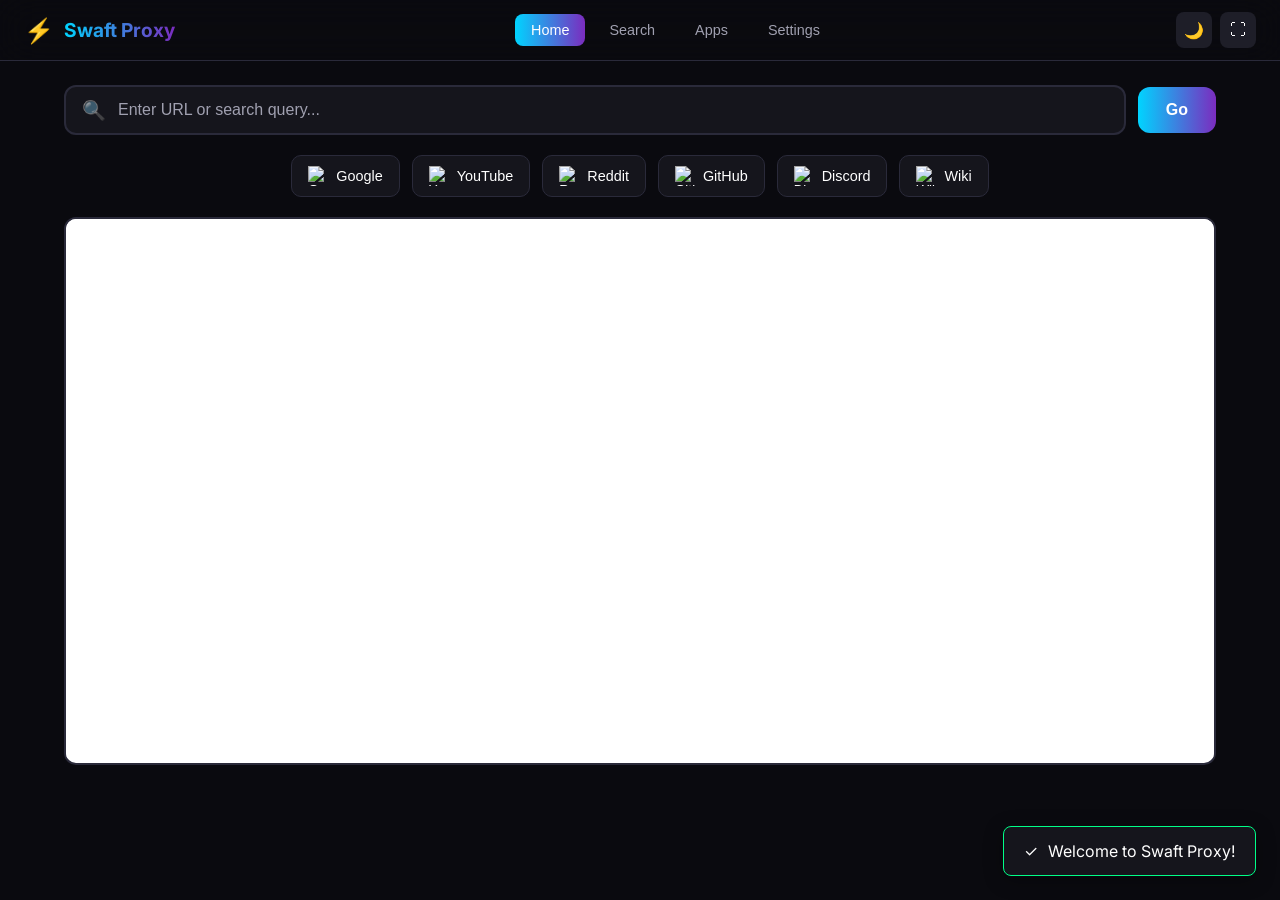
==== public/index.htm @ 95ee0b87 "Rename index.html to index.htm for jsDelivr compatibility" ====
<!DOCTYPE html>
<html lang="en">
<head>
    <meta charset="UTF-8">
    <meta name="viewport" content="width=device-width, initial-scale=1.0">
    <title>Swaft Proxy</title>
    <link rel="stylesheet" href="style.css">
    <link rel="preconnect" href="https://fonts.googleapis.com">
    <link href="https://fonts.googleapis.com/css2?family=Inter:wght@300;400;500;600;700&display=swap" rel="stylesheet">
</head>
<body>
    <div id="app">
        <!-- Navigation -->
        <nav class="navbar">
            <div class="nav-brand">
                <span class="logo">⚡</span>
                <span class="brand-text">Swaft Proxy</span>
            </div>
            <div class="nav-links">
                <button class="nav-btn active" data-page="home">Home</button>
                <button class="nav-btn" data-page="search">Search</button>
                <button class="nav-btn" data-page="apps">Apps</button>
                <button class="nav-btn" data-page="settings">Settings</button>
            </div>
            <div class="nav-actions">
                <button class="icon-btn" id="theme-toggle" title="Toggle Theme">🌙</button>
                <button class="icon-btn" id="fullscreen-btn" title="Fullscreen">⛶</button>
            </div>
        </nav>

        <!-- Main Content Area -->
        <main class="main-content">
            <!-- Home / Proxy Page -->
            <section id="home-page" class="page active">
                <div class="proxy-container">
                    <div class="search-box">
                        <div class="input-wrapper">
                            <span class="search-icon">🔍</span>
                            <input type="text" id="proxy-url" placeholder="Enter URL or search query..." autocomplete="off">
                            <button class="clear-btn hidden" id="clear-url">✕</button>
                        </div>
                        <button class="go-btn" id="go-btn">Go</button>
                    </div>
                    
                    <div class="quick-links">
                        <button class="quick-btn" data-url="https://google.com">
                            <img src="https://www.google.com/favicon.ico" alt="Google">
                            <span>Google</span>
                        </button>
                        <button class="quick-btn" data-url="https://youtube.com">
                            <img src="https://www.youtube.com/favicon.ico" alt="YouTube">
                            <span>YouTube</span>
                        </button>
                        <button class="quick-btn" data-url="https://reddit.com">
                            <img src="https://www.reddit.com/favicon.ico" alt="Reddit">
                            <span>Reddit</span>
                        </button>
                        <button class="quick-btn" data-url="https://github.com">
                            <img src="https://github.com/favicon.ico" alt="GitHub">
                            <span>GitHub</span>
                        </button>
                        <button class="quick-btn" data-url="https://discord.com">
                            <img src="https://discord.com/favicon.ico" alt="Discord">
                            <span>Discord</span>
                        </button>
                        <button class="quick-btn" data-url="https://wikipedia.org">
                            <img src="https://wikipedia.org/favicon.ico" alt="Wiki">
                            <span>Wiki</span>
                        </button>
                    </div>

                    <div class="status-bar hidden" id="status-bar">
                        <div class="status-spinner"></div>
                        <span id="status-text">Loading...</span>
                    </div>

                    <div class="proxy-frame-container">
                        <iframe id="proxy-frame" sandbox="allow-scripts allow-same-origin allow-forms allow-popups allow-top-navigation allow-downloads"></iframe>
                        <div class="frame-overlay hidden" id="frame-overlay">
                            <div class="loading-spinner"></div>
                            <p>Loading content...</p>
                        </div>
                    </div>
                </div>
            </section>

            <!-- Search Page -->
            <section id="search-page" class="page">
                <div class="search-container">
                    <div class="search-header">
                        <h2>Web Search</h2>
                        <div class="engine-selector">
                            <select id="search-engine">
                                <option value="https://www.google.com/search?q=">Google</option>
                                <option value="https://duckduckgo.com/?q=">DuckDuckGo</option>
                                <option value="https://www.bing.com/search?q=">Bing</option>
                                <option value="https://search.brave.com/search?q=">Brave</option>
                            </select>
                        </div>
                    </div>
                    <div class="search-box large">
                        <div class="input-wrapper">
                            <span class="search-icon">🔍</span>
                            <input type="text" id="search-query" placeholder="Search the web...">
                        </div>
                        <button class="go-btn" id="search-btn">Search</button>
                    </div>
                </div>
            </section>

            <!-- Apps/Games Page -->
            <section id="apps-page" class="page">
                <div class="apps-container">
                    <h2>Apps & Games</h2>
                    <div class="category-filter">
                        <button class="filter-btn active" data-category="all">All</button>
                        <button class="filter-btn" data-category="popular">Popular</button>
                        <button class="filter-btn" data-category="games">Games</button>
                        <button class="filter-btn" data-category="tools">Tools</button>
                    </div>
                    <div class="apps-grid" id="apps-grid">
                        <!-- Apps will be populated by JavaScript -->
                    </div>
                </div>
            </section>

            <!-- Settings Page -->
            <section id="settings-page" class="page">
                <div class="settings-container">
                    <h2>Settings</h2>
                    
                    <div class="setting-group">
                        <h3>Appearance</h3>
                        <div class="setting-item">
                            <label>Theme</label>
                            <select id="theme-select">
                                <option value="dark">Dark</option>
                                <option value="light">Light</option>
                                <option value="midnight">Midnight</option>
                                <option value="forest">Forest</option>
                                <option value="ocean">Ocean</option>
                            </select>
                        </div>
                        <div class="setting-item">
                            <label>Background Effect</label>
                            <select id="bg-effect">
                                <option value="none">None</option>
                                <option value="dots">Dots</option>
                                <option value="grid">Grid</option>
                                <option value="gradient">Gradient</option>
                            </select>
                        </div>
                    </div>

                    <div class="setting-group">
                        <h3>Proxy Settings</h3>
                        <div class="setting-item">
                            <label>Proxy Engine</label>
                            <select id="proxy-engine">
                                <option value="auto">Automatic</option>
                                <option value="scramjet">Scramjet</option>
                                <option value="ultraviolet">Ultraviolet</option>
                            </select>
                        </div>
                        <div class="setting-item">
                            <label>Backend Server</label>
                            <input type="text" id="backend-server" placeholder="https://your-server.com">
                        </div>
                    </div>

                    <div class="setting-group">
                        <h3>Tab Cloak</h3>
                        <div class="setting-item">
                            <label>Cloak Tab</label>
                            <input type="checkbox" id="cloak-enabled">
                        </div>
                        <div class="setting-item" id="cloak-options" style="display: none;">
                            <label>Cloak Title</label>
                            <input type="text" id="cloak-title" placeholder="Google Classroom">
                            <label style="margin-top: 10px;">Cloak Icon URL</label>
                            <input type="text" id="cloak-icon" placeholder="https://...">
                        </div>
                    </div>

                    <div class="setting-group">
                        <h3>About</h3>
                        <p class="about-text">
                            <strong>Swaft Proxy v1.0</strong><br>
                            A web proxy solution for secure browsing.<br>
                            Forked from DogeUB.
                        </p>
                        <button class="btn-secondary" id="reset-settings">Reset to Defaults</button>
                    </div>
                </div>
            </section>
        </main>

        <!-- Toast Notifications -->
        <div id="toast-container"></div>
    </div>

    <script src="app.js"></script>
</body>
</html>
---- public/style.css ----
/* Swaft Proxy - Main Stylesheet */
:root {
    /* Default Dark Theme */
    --bg-primary: #0a0a0f;
    --bg-secondary: #15151c;
    --bg-tertiary: #1e1e28;
    --text-primary: #ffffff;
    --text-secondary: #a0a0b0;
    --accent-primary: #00d4ff;
    --accent-secondary: #7b2cbf;
    --border-color: #2a2a3a;
    --hover-bg: #252535;
    --error-color: #ff4444;
    --success-color: #00ff88;
    --shadow: 0 4px 20px rgba(0, 0, 0, 0.3);
    --radius: 12px;
    --transition: all 0.2s ease;
}

/* Light Theme */
[data-theme="light"] {
    --bg-primary: #f5f5fa;
    --bg-secondary: #ffffff;
    --bg-tertiary: #e8e8f0;
    --text-primary: #1a1a2e;
    --text-secondary: #666680;
    --accent-primary: #0088cc;
    --accent-secondary: #6b1cb0;
    --border-color: #d0d0e0;
    --hover-bg: #f0f0f8;
}

/* Midnight Theme */
[data-theme="midnight"] {
    --bg-primary: #0d0d1a;
    --bg-secondary: #131328;
    --bg-tertiary: #1a1a3a;
    --accent-primary: #6366f1;
    --accent-secondary: #8b5cf6;
}

/* Forest Theme */
[data-theme="forest"] {
    --bg-primary: #0a1f0a;
    --bg-secondary: #0d2a0d;
    --bg-tertiary: #143614;
    --accent-primary: #22c55e;
    --accent-secondary: #16a34a;
}

/* Ocean Theme */
[data-theme="ocean"] {
    --bg-primary: #0a1628;
    --bg-secondary: #0d1f3a;
    --bg-tertiary: #142850;
    --accent-primary: #0ea5e9;
    --accent-secondary: #0284c7;
}

* {
    margin: 0;
    padding: 0;
    box-sizing: border-box;
}

body {
    font-family: 'Inter', -apple-system, BlinkMacSystemFont, sans-serif;
    background: var(--bg-primary);
    color: var(--text-primary);
    min-height: 100vh;
    overflow-x: hidden;
    transition: var(--transition);
}

/* Background Effects */
body[data-bg="dots"] {
    background-image: radial-gradient(circle, rgba(255,255,255,0.1) 1px, transparent 1px);
    background-size: 24px 24px;
}

body[data-bg="grid"] {
    background-image: 
        linear-gradient(to right, rgba(255,255,255,0.05) 1px, transparent 1px),
        linear-gradient(to bottom, rgba(255,255,255,0.05) 1px, transparent 1px);
    background-size: 40px 40px;
}

body[data-bg="gradient"] {
    background: linear-gradient(135deg, var(--bg-primary) 0%, var(--bg-secondary) 50%, var(--bg-tertiary) 100%);
}

/* App Container */
#app {
    min-height: 100vh;
    display: flex;
    flex-direction: column;
}

/* Navigation */
.navbar {
    display: flex;
    align-items: center;
    justify-content: space-between;
    padding: 12px 24px;
    background: rgba(10, 10, 15, 0.8);
    backdrop-filter: blur(20px);
    border-bottom: 1px solid var(--border-color);
    position: sticky;
    top: 0;
    z-index: 1000;
}

.nav-brand {
    display: flex;
    align-items: center;
    gap: 10px;
    font-weight: 700;
    font-size: 1.2rem;
}

.logo {
    font-size: 1.5rem;
}

.brand-text {
    background: linear-gradient(90deg, var(--accent-primary), var(--accent-secondary));
    -webkit-background-clip: text;
    -webkit-text-fill-color: transparent;
    background-clip: text;
}

.nav-links {
    display: flex;
    gap: 8px;
}

.nav-btn {
    padding: 8px 16px;
    border: none;
    border-radius: 8px;
    background: transparent;
    color: var(--text-secondary);
    font-size: 0.9rem;
    cursor: pointer;
    transition: var(--transition);
}

.nav-btn:hover {
    background: var(--hover-bg);
    color: var(--text-primary);
}

.nav-btn.active {
    background: linear-gradient(90deg, var(--accent-primary), var(--accent-secondary));
    color: white;
}

.nav-actions {
    display: flex;
    gap: 8px;
}

.icon-btn {
    width: 36px;
    height: 36px;
    border: none;
    border-radius: 8px;
    background: var(--bg-tertiary);
    color: var(--text-primary);
    font-size: 1rem;
    cursor: pointer;
    transition: var(--transition);
    display: flex;
    align-items: center;
    justify-content: center;
}

.icon-btn:hover {
    background: var(--hover-bg);
    transform: scale(1.05);
}

/* Main Content */
.main-content {
    flex: 1;
    padding: 24px;
    max-width: 1200px;
    margin: 0 auto;
    width: 100%;
}

/* Pages */
.page {
    display: none;
    animation: fadeIn 0.3s ease;
}

.page.active {
    display: block;
}

@keyframes fadeIn {
    from { opacity: 0; transform: translateY(10px); }
    to { opacity: 1; transform: translateY(0); }
}

/* Proxy Container */
.proxy-container {
    display: flex;
    flex-direction: column;
    gap: 20px;
}

/* Search Box */
.search-box {
    display: flex;
    gap: 12px;
    align-items: center;
}

.search-box.large {
    max-width: 700px;
    margin: 0 auto;
    width: 100%;
}

.input-wrapper {
    flex: 1;
    display: flex;
    align-items: center;
    background: var(--bg-secondary);
    border: 2px solid var(--border-color);
    border-radius: var(--radius);
    padding: 0 16px;
    transition: var(--transition);
}

.input-wrapper:focus-within {
    border-color: var(--accent-primary);
}

.search-icon {
    font-size: 1.2rem;
    margin-right: 12px;
    opacity: 0.6;
}

input[type="text"] {
    flex: 1;
    padding: 14px 0;
    border: none;
    background: transparent;
    color: var(--text-primary);
    font-size: 1rem;
    outline: none;
}

input[type="text"]::placeholder {
    color: var(--text-secondary);
}

.clear-btn {
    background: none;
    border: none;
    color: var(--text-secondary);
    cursor: pointer;
    padding: 4px 8px;
    border-radius: 4px;
    font-size: 0.9rem;
    transition: var(--transition);
}

.clear-btn:hover {
    background: var(--hover-bg);
    color: var(--text-primary);
}

.go-btn {
    padding: 14px 28px;
    border: none;
    border-radius: var(--radius);
    background: linear-gradient(90deg, var(--accent-primary), var(--accent-secondary));
    color: white;
    font-size: 1rem;
    font-weight: 600;
    cursor: pointer;
    transition: var(--transition);
}

.go-btn:hover {
    transform: translateY(-2px);
    box-shadow: var(--shadow);
}

/* Quick Links */
.quick-links {
    display: flex;
    flex-wrap: wrap;
    gap: 12px;
    justify-content: center;
}

.quick-btn {
    display: flex;
    align-items: center;
    gap: 8px;
    padding: 10px 16px;
    background: var(--bg-secondary);
    border: 1px solid var(--border-color);
    border-radius: 10px;
    color: var(--text-primary);
    cursor: pointer;
    transition: var(--transition);
}

.quick-btn:hover {
    background: var(--hover-bg);
    transform: translateY(-2px);
    border-color: var(--accent-primary);
}

.quick-btn img {
    width: 20px;
    height: 20px;
}

.quick-btn span {
    font-size: 0.9rem;
    font-weight: 500;
}

/* Status Bar */
.status-bar {
    display: flex;
    align-items: center;
    gap: 12px;
    padding: 12px 16px;
    background: var(--bg-secondary);
    border-radius: var(--radius);
    border: 1px solid var(--border-color);
}

.status-spinner {
    width: 18px;
    height: 18px;
    border: 2px solid var(--border-color);
    border-top-color: var(--accent-primary);
    border-radius: 50%;
    animation: spin 1s linear infinite;
}

@keyframes spin {
    to { transform: rotate(360deg); }
}

/* Proxy Frame Container */
.proxy-frame-container {
    position: relative;
    border-radius: var(--radius);
    overflow: hidden;
    border: 2px solid var(--border-color);
    background: white;
    min-height: 60vh;
}

#proxy-frame {
    width: 100%;
    min-height: 60vh;
    border: none;
    background: white;
}

.frame-overlay {
    position: absolute;
    top: 0;
    left: 0;
    right: 0;
    bottom: 0;
    background: var(--bg-secondary);
    display: flex;
    flex-direction: column;
    align-items: center;
    justify-content: center;
    gap: 16px;
}

.loading-spinner {
    width: 50px;
    height: 50px;
    border: 4px solid var(--border-color);
    border-top-color: var(--accent-primary);
    border-radius: 50%;
    animation: spin 1s linear infinite;
}

/* Search Page */
.search-container {
    max-width: 700px;
    margin: 0 auto;
    text-align: center;
    padding: 40px 0;
}

.search-header {
    display: flex;
    justify-content: space-between;
    align-items: center;
    margin-bottom: 30px;
}

.search-header h2 {
    font-size: 1.8rem;
}

.engine-selector select {
    padding: 10px 16px;
    background: var(--bg-secondary);
    border: 1px solid var(--border-color);
    border-radius: 8px;
    color: var(--text-primary);
    font-size: 0.9rem;
    cursor: pointer;
}

/* Apps Page */
.apps-container {
    max-width: 1000px;
    margin: 0 auto;
}

.apps-container h2 {
    margin-bottom: 24px;
    text-align: center;
}

.category-filter {
    display: flex;
    gap: 10px;
    justify-content: center;
    margin-bottom: 30px;
    flex-wrap: wrap;
}

.filter-btn {
    padding: 8px 20px;
    border: 1px solid var(--border-color);
    border-radius: 20px;
    background: var(--bg-secondary);
    color: var(--text-secondary);
    cursor: pointer;
    transition: var(--transition);
}

.filter-btn:hover, .filter-btn.active {
    background: linear-gradient(90deg, var(--accent-primary), var(--accent-secondary));
    color: white;
    border-color: transparent;
}

.apps-grid {
    display: grid;
    grid-template-columns: repeat(auto-fill, minmax(150px, 1fr));
    gap: 20px;
}

.app-card {
    background: var(--bg-secondary);
    border: 1px solid var(--border-color);
    border-radius: var(--radius);
    padding: 20px;
    text-align: center;
    cursor: pointer;
    transition: var(--transition);
}

.app-card:hover {
    transform: translateY(-5px);
    box-shadow: var(--shadow);
    border-color: var(--accent-primary);
}

.app-icon {
    width: 60px;
    height: 60px;
    margin: 0 auto 12px;
    border-radius: 12px;
    background: var(--bg-tertiary);
    display: flex;
    align-items: center;
    justify-content: center;
    font-size: 2rem;
}

.app-card img {
    width: 60px;
    height: 60px;
    border-radius: 12px;
    object-fit: cover;
}

.app-name {
    font-weight: 600;
    margin-bottom: 4px;
}

.app-desc {
    font-size: 0.8rem;
    color: var(--text-secondary);
}

/* Settings Page */
.settings-container {
    max-width: 600px;
    margin: 0 auto;
}

.settings-container h2 {
    margin-bottom: 30px;
    text-align: center;
}

.setting-group {
    background: var(--bg-secondary);
    border: 1px solid var(--border-color);
    border-radius: var(--radius);
    padding: 24px;
    margin-bottom: 24px;
}

.setting-group h3 {
    margin-bottom: 20px;
    color: var(--accent-primary);
    font-size: 1.1rem;
}

.setting-item {
    display: flex;
    flex-direction: column;
    gap: 8px;
    margin-bottom: 16px;
}

.setting-item:last-child {
    margin-bottom: 0;
}

.setting-item label {
    font-weight: 500;
    font-size: 0.9rem;
}

.setting-item select,
.setting-item input[type="text"] {
    padding: 10px 14px;
    background: var(--bg-tertiary);
    border: 1px solid var(--border-color);
    border-radius: 8px;
    color: var(--text-primary);
    font-size: 0.9rem;
}

.setting-item input[type="checkbox"] {
    width: 20px;
    height: 20px;
    cursor: pointer;
}

.about-text {
    line-height: 1.6;
    color: var(--text-secondary);
    margin-bottom: 16px;
}

.btn-secondary {
    padding: 10px 20px;
    background: var(--bg-tertiary);
    border: 1px solid var(--border-color);
    border-radius: 8px;
    color: var(--text-primary);
    cursor: pointer;
    transition: var(--transition);
}

.btn-secondary:hover {
    background: var(--hover-bg);
}

/* Toast Notifications */
#toast-container {
    position: fixed;
    bottom: 24px;
    right: 24px;
    z-index: 9999;
    display: flex;
    flex-direction: column;
    gap: 10px;
}

.toast {
    padding: 14px 20px;
    background: var(--bg-secondary);
    border: 1px solid var(--border-color);
    border-radius: 8px;
    box-shadow: var(--shadow);
    animation: slideIn 0.3s ease;
    display: flex;
    align-items: center;
    gap: 10px;
}

.toast.success {
    border-color: var(--success-color);
}

.toast.error {
    border-color: var(--error-color);
}

@keyframes slideIn {
    from { 
        opacity: 0; 
        transform: translateX(100px); 
    }
    to { 
        opacity: 1; 
        transform: translateX(0); 
    }
}

/* Utility Classes */
.hidden {
    display: none !important;
}

/* Responsive */
@media (max-width: 768px) {
    .navbar {
        padding: 10px 16px;
        flex-wrap: wrap;
    }

    .nav-brand {
        font-size: 1rem;
    }

    .nav-links {
        order: 3;
        width: 100%;
        justify-content: center;
        margin-top: 10px;
    }

    .nav-btn {
        padding: 6px 12px;
        font-size: 0.8rem;
    }

    .main-content {
        padding: 16px;
    }

    .search-box {
        flex-direction: column;
    }

    .go-btn {
        width: 100%;
    }

    .quick-links {
        justify-content: flex-start;
        overflow-x: auto;
        flex-wrap: nowrap;
        padding-bottom: 10px;
    }

    .quick-btn {
        flex-shrink: 0;
    }

    .apps-grid {
        grid-template-columns: repeat(auto-fill, minmax(120px, 1fr));
        gap: 12px;
    }

    .search-header {
        flex-direction: column;
        gap: 16px;
    }
}

@media (max-width: 480px) {
    .brand-text {
        display: none;
    }

    .apps-grid {
        grid-template-columns: repeat(2, 1fr);
    }
}
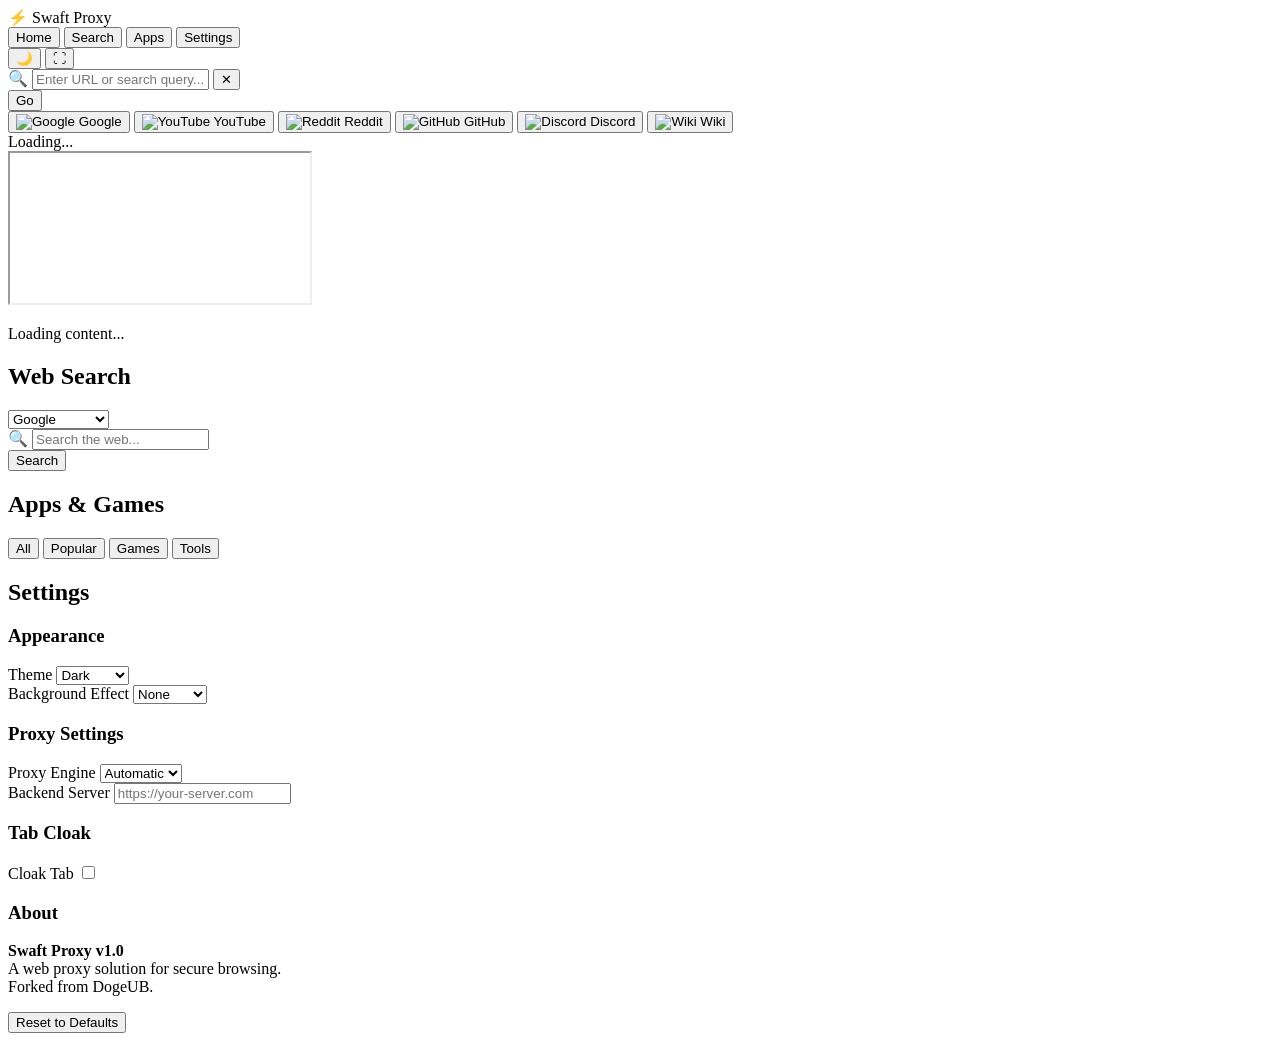
==== commit 1e58f218: "Fix: Use full jsDelivr URLs for CSS/JS to work with .htm extension" ====
--- a/public/index.htm
+++ b/public/index.htm
@@ -4,7 +4,7 @@
     <meta charset="UTF-8">
     <meta name="viewport" content="width=device-width, initial-scale=1.0">
     <title>Swaft Proxy</title>
-    <link rel="stylesheet" href="style.css">
+    <link rel="stylesheet" href="https://cdn.jsdelivr.net/gh/random-coder2/swaft-proxy@main/public/style.css">
     <link rel="preconnect" href="https://fonts.googleapis.com">
     <link href="https://fonts.googleapis.com/css2?family=Inter:wght@300;400;500;600;700&display=swap" rel="stylesheet">
 </head>
@@ -199,6 +199,6 @@
         <div id="toast-container"></div>
     </div>
 
-    <script src="app.js"></script>
+    <script src="https://cdn.jsdelivr.net/gh/random-coder2/swaft-proxy@main/public/app.js"></script>
 </body>
 </html>
